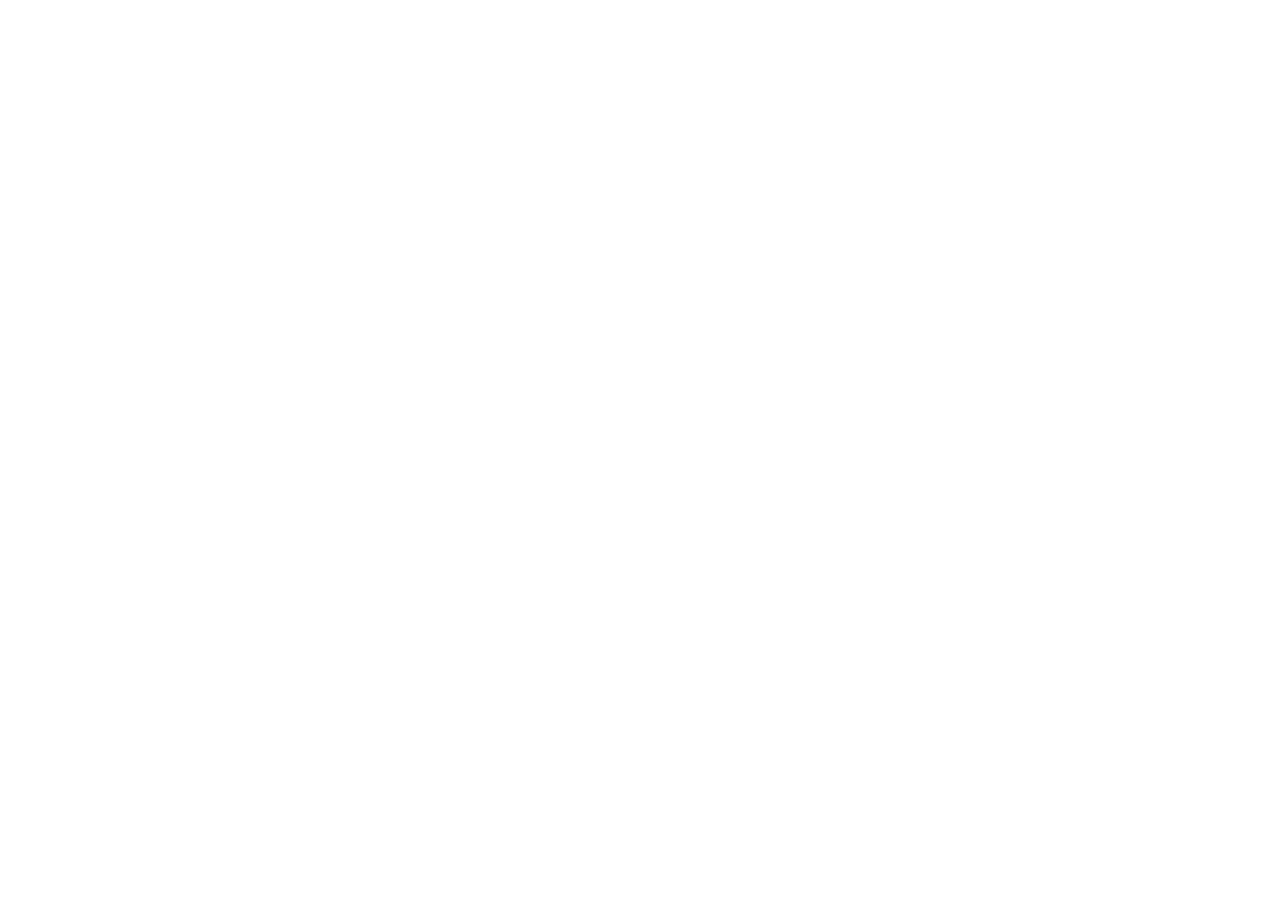
==== ims-2310/a3/index.html @ 5e6ee159 "Add files via upload" ====
<!DOCTYPE html>

<html lang="en">

    <head>

        <meta charset="utf-8" name="viewport" content="width=device-width, initial-scale=1.0">

        <link rel="stylesheet" href="style.css">

        <script src="script.js"></script>

    </head>

    <body>

    </body>

</html>
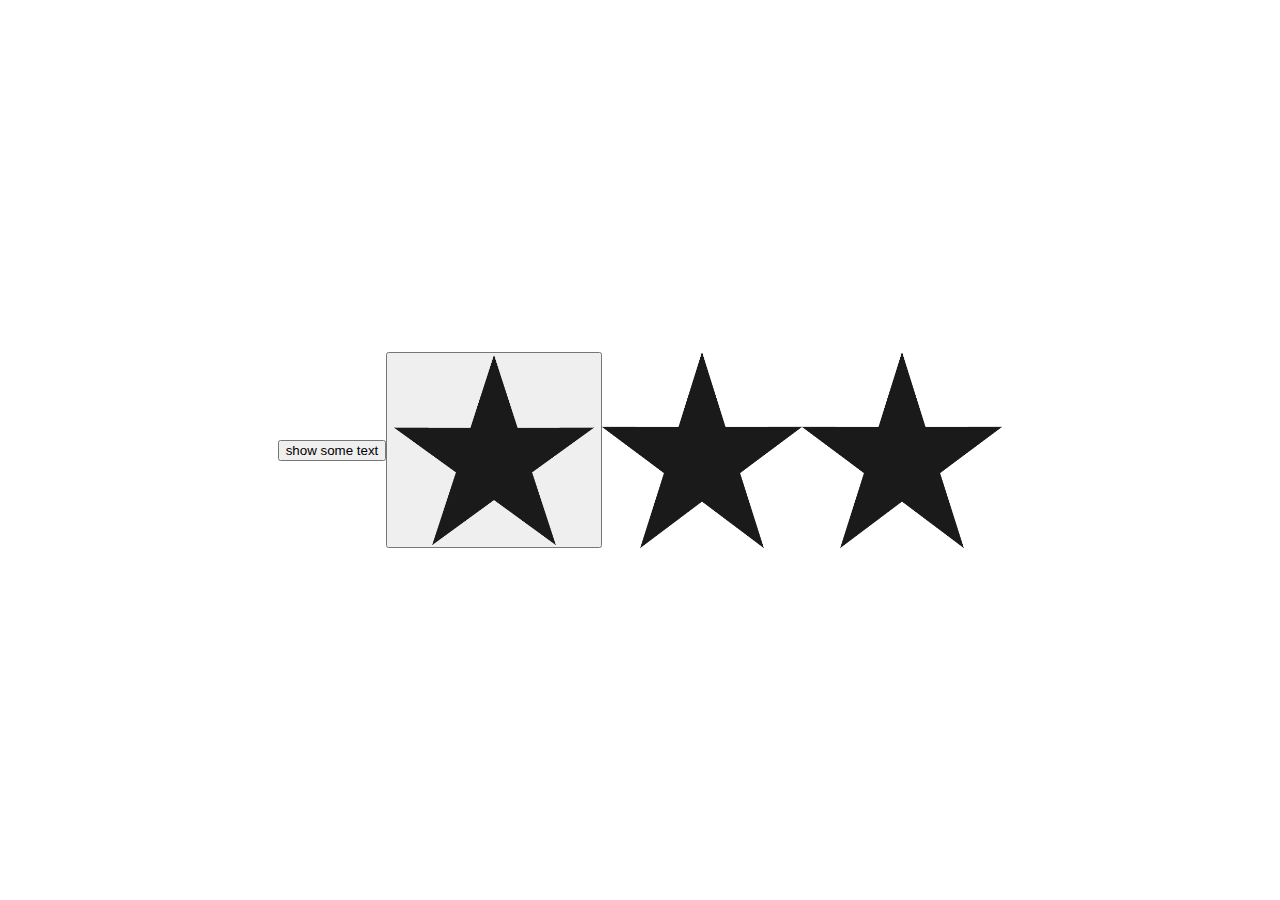
==== commit 1e44aaed: "Add files via upload" ====
--- a/ims-2310/a3/index.html
+++ b/ims-2310/a3/index.html
@@ -1,4 +1,3 @@
-<!DOCTYPE html>
 
 <html lang="en">
 
@@ -8,12 +7,61 @@
 
         <link rel="stylesheet" href="style.css">
 
-        <script src="script.js"></script>
+        <script src="script.js" defer></script>
+
+        <title>DOT to DOT</title>
 
     </head>
 
     <body>
 
+      <dialog id="modalDialog">
+
+    
+            <button id="closeModal">Close</button>
+        
+            <p>
+               <h1>Reflection </h1><br>
+
+The idea was to create an interactive website focusing on the words Playful and Feedback. The concept involved creating a digital connect the dots activity where the webpage only starts with one dot on the viewport and as users click on it the next dot will be triggered to appear. This is to indicate that the initial dot has been successfully interacted with and to also prompt users to click on the next dot. <br>
+
+<br>
+
+I did not get very far due to personal issues, but I will go over my main challenges. 
+I was struggling to figure how to get the array to work as I was confusing myself with how the logic of array will work when I apply it my specific project. I even tired drawing it out with pen and paper. When that wasn’t working, I also utilize the help of ChatGPT to see how my idea can be done using another method. However, I also did not get very far with it. 
+In general, I had lots of issues with getting one element to work in tandem with the other aspect. Especially as I was trying to style the position of the button/stars it often interfered with the model pop-up. I was getting more frustrated as I was trying to get the different section to work together smoothly. <br>
+<img class="image" src="./img/Screenshot 2023-06-09 at 16.43.45.png"/>
+<img class="image" src="./img/Screenshot 2023-06-09 at 16.34.52.png"/>
+<img class="image" src="./img/Screenshot 2023-06-09 at 16.35.00.png"/>
+
+<br><br>
+All in all this project did not go as planned. 
+
+            </p>
+
+
+      </dialog>
+
+
+
+        <div id="background">
+
+            <button id="showModal">show some text</button>
+
+          <!--<img class="image" src="./img/bear.jpeg" alt="bear constellation"/>  -->  
+
+            <div class="star">
+
+                <button id="trigger1" onclick="showbutton()">
+                    <img id="star1" src="./img/Blk_Star.png" alt="black star" />
+                    <!-- need to remove the standard css for buttons-->
+                </button>
+
+                <img id="star2" src="./img/Blk_Star.png" alt="black star" />
+                <img id="star3" src="./img/Blk_Star.png" alt="black star" />
+            </div>
+        </div>
+
     </body>
 
 </html>--- a/ims-2310/a3/style.css
+++ b/ims-2310/a3/style.css
@@ -0,0 +1,71 @@
+*{
+    box-sizing: border-box;
+    margin: 0;
+  }
+  
+  :root{
+    --col01: rgb(0,0,0);
+    --col02: rgb(70, 70, 70);
+    --col03: rgb(183, 183, 183);
+    --col04: rgb(255, 255, 255);
+    --border: solid 20px var(--col02);
+  }
+
+
+/* we can use the ::backdrop pseudo selecter on our dialog element to change the overlay colour */
+
+dialog {
+    position:fixed;
+    top: 50%;
+    left: 50%;
+    transform: translate(-50%, -50%);
+    width: 800px;
+    height: 600px;
+    background-color: white;
+    border: 1px solid #ccc;
+    border-radius: 4px;
+    padding: 20px;
+    box-shadow: 0px 2px 4px rgba(0, 0, 0, 0.3);
+  }
+
+
+#modalDialog::backdrop{
+    background-color: rgba(173, 255, 165, 0.418);
+
+
+  }
+
+
+#background{
+    display: flex;
+    justify-content: center;
+    align-items: center;
+    height: 100vh;
+}
+
+
+.image{
+    max-width: 50%;
+    max-height: 50%;
+    
+}
+
+.star{
+  display: flex;
+  justify-content: center;
+
+}
+
+#star1{
+  width: 200px;
+  height: auto;
+}
+#star2{
+  width: 200px;
+  height: auto;
+}
+#star3{
+  width: 200px;
+  height: auto;
+}
+
